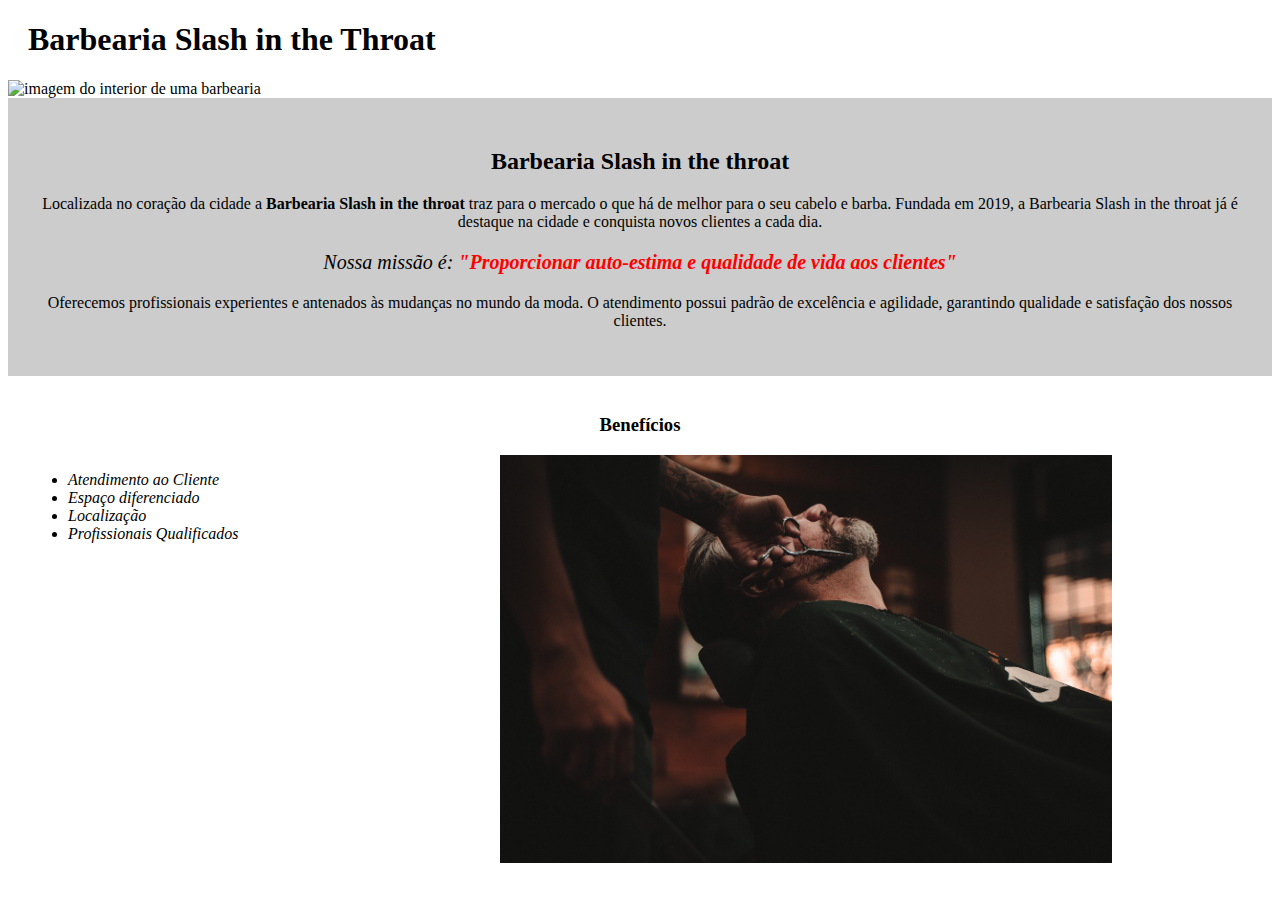
==== index.html @ 9a26171e "Menu nav, estilos inline, block, text-decoration" ====
<!DOCTYPE html>

<html lang="pt-br">
  <head>
    <meta charset="utf-8" />
    <meta http-equiv="X-UA-Compatible" content="IE=edge" />
    <title>Barbearia St</title>
    <meta name="description" content="" />
    <meta name="viewport" content="width=device-width, initial-scale=1" />
    <link rel="stylesheet" href="css/index.css" />
  </head>
  <body>
    <header>
     <h1 class="titulo-principal">Barbearia Slash in the Throat</h1> 
    </header>

    <img
      id="banner"
      src="images/banner.jpg"
      alt="imagem do interior de uma barbearia"
    />
    <div class="principal">
      <h2 class="titulo-centralizado">Barbearia Slash in the throat</h2>
      <p>
        Localizada no coração da cidade a
        <strong>Barbearia Slash in the throat</strong> traz para o mercado o que
        há de melhor para o seu cabelo e barba. Fundada em 2019, a Barbearia
        Slash in the throat já é destaque na cidade e conquista novos clientes a
        cada dia.
      </p>
      <p id="missao">
        <em
          >Nossa missão é:
          <strong
            >"Proporcionar auto-estima e qualidade de vida aos clientes"</strong
          ></em
        >
      </p>
      <p>
        Oferecemos profissionais experientes e antenados às mudanças no mundo da
        moda. O atendimento possui padrão de excelência e agilidade, garantindo
        qualidade e satisfação dos nossos clientes.
      </p>
    </div>

    <div class="beneficios">
      <h3 class="titulo-centralizado">Benefícios</h3>
      <ul>
        <li class="itens">Atendimento ao Cliente</li>
        <li class="itens">Espaço diferenciado</li>
        <li class="itens">Localização</li>
        <li class="itens">Profissionais Qualificados</li>
      </ul>

      <img class="imagemBeneficios" src="images/beneficios.jpg" alt="" />
    </div>

    <script src="" async defer></script>
  </body>
</html>
---- css/index.css ----
body {
  background: white;
}

#banner {
  width: 100%;
}

.principal {
  background: #cccccc;
  padding: 30px;
}

.titulo-principal {
  padding-left: 20px;;
}
.titulo-centralizado {
  text-align: center;
}

p {
  text-align: center;
}

#missao {
  font-size: 20px;
}

em strong {
  color: red;
}

.itens {
  font-style: italic;
}
.beneficios {
  background: white;
  padding: 20px;
}

h2 {
  text-align: center;
}
ul {
  display:inline-block;
  vertical-align: top;
  width: 20%;
  margin-right: 15%
}
.imagemBeneficios {
  width: 50%;
}
/* p {
  background: #cccc;
  font-size: 20px;
  text-align: center;
} */
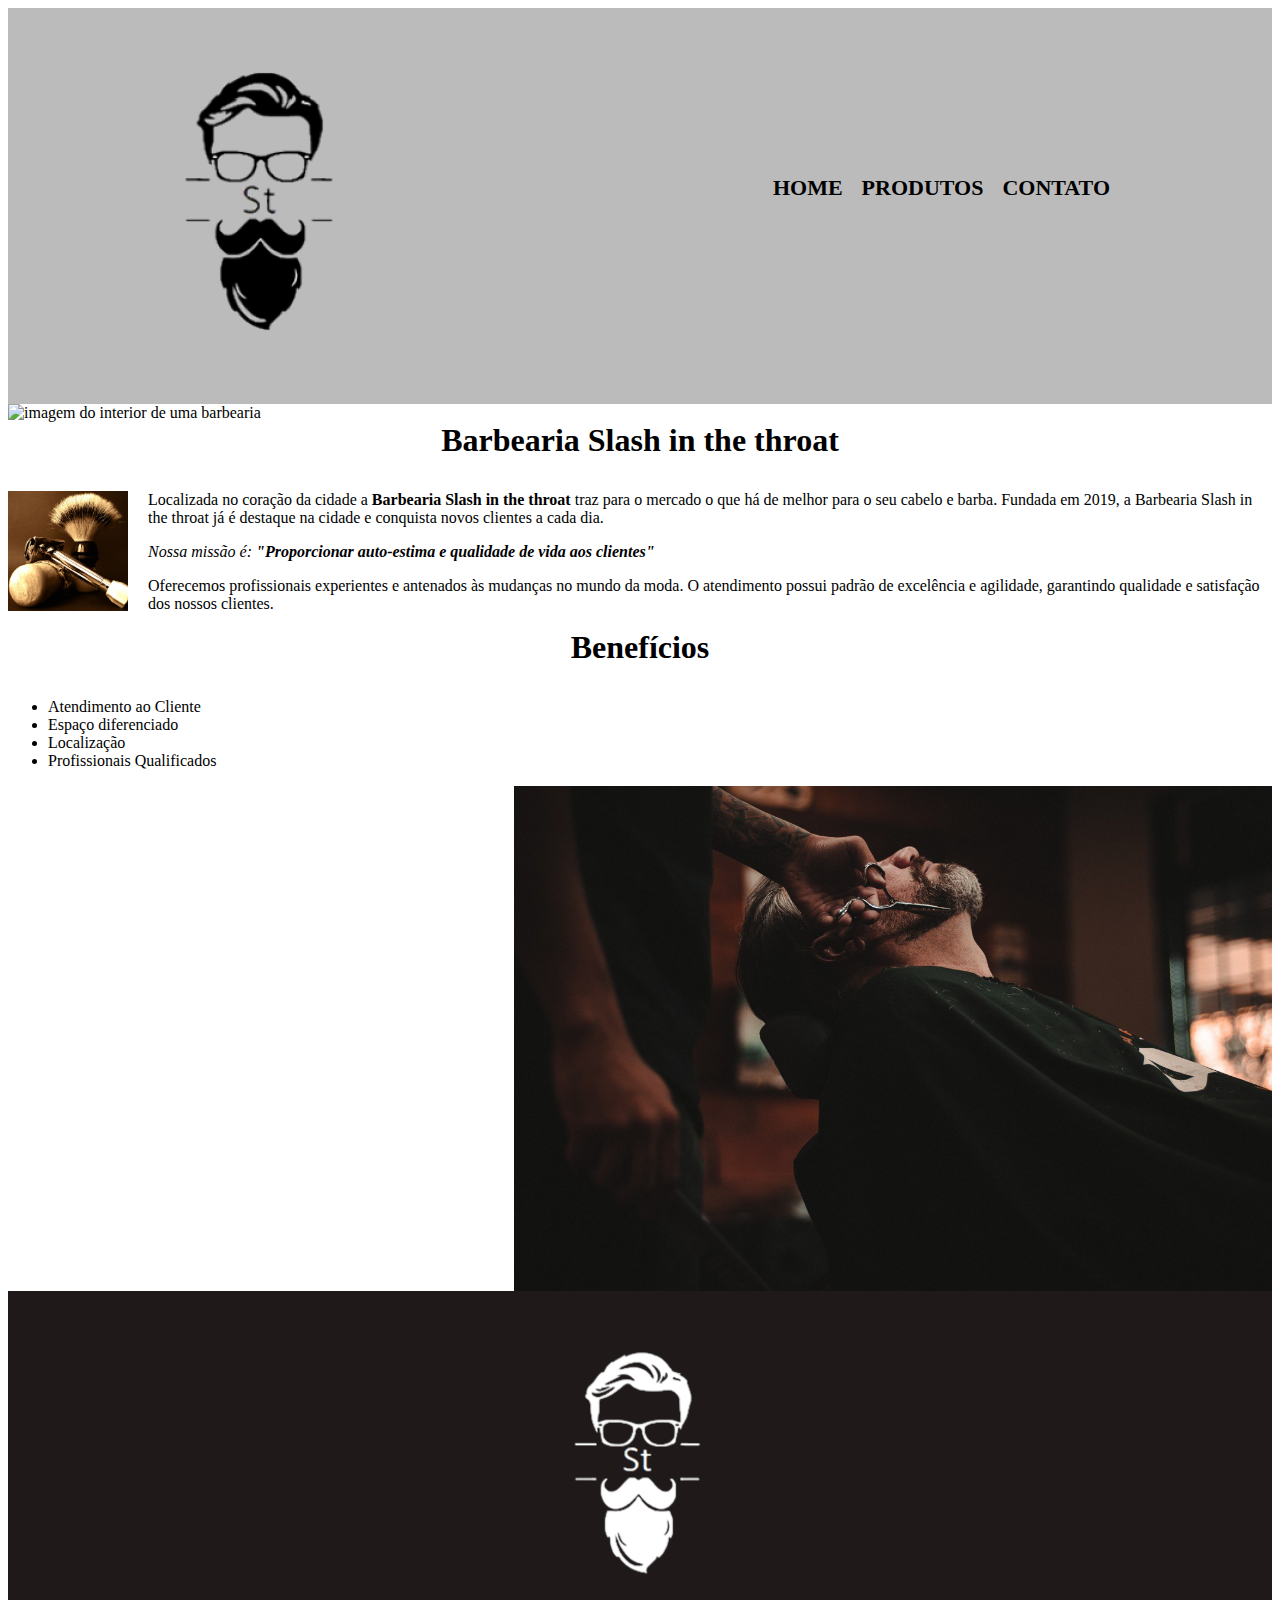
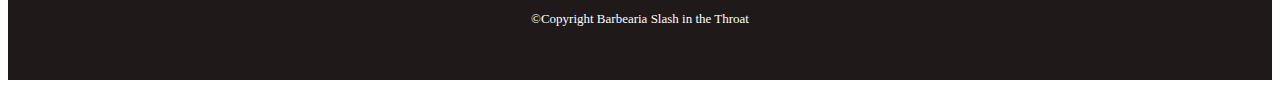
==== commit 22362db9: "propriedades: float e clear" ====
--- a/index.html
+++ b/index.html
@@ -7,53 +7,82 @@
     <title>Barbearia St</title>
     <meta name="description" content="" />
     <meta name="viewport" content="width=device-width, initial-scale=1" />
-    <link rel="stylesheet" href="css/index.css" />
+    <!-- <link rel="stylesheet" href="css/index.css" /> -->
+    <link rel="stylesheet" type="" href="css/reset.css">
+    <link href="css/produtos.css" rel="stylesheet" />
+
   </head>
   <body>
-    <header>
-     <h1 class="titulo-principal">Barbearia Slash in the Throat</h1> 
-    </header>
+
+    <header><!-- ------------HEADER------------- -->
+      
+      <div class="caixa"> <!-- ------------DIV------------- -->
+        <h1><img src="images/logo2.png" alt="logo da página"/></h1>  
+        <nav>
+          <ul class="navegacao">
+            <li><a href="index.html">Home</a></li>
+            <li><a href="produtos.html">Produtos</a></li>
+            <li><a href="contato.html">Contato</a></li>
+          </ul> 
+        </nav>        
+      </div><!-- ------------DIV------------- -->
+        
+    </header><!-- ------------HEADER------------- -->
+    
+     <!-- <h1 class="titulo-principal">Barbearia Slash in the Throat</h1>  -->
+    
 
     <img
-      id="banner"
+      class="banner"
       src="images/banner.jpg"
       alt="imagem do interior de uma barbearia"
     />
-    <div class="principal">
-      <h2 class="titulo-centralizado">Barbearia Slash in the throat</h2>
-      <p>
-        Localizada no coração da cidade a
-        <strong>Barbearia Slash in the throat</strong> traz para o mercado o que
-        há de melhor para o seu cabelo e barba. Fundada em 2019, a Barbearia
-        Slash in the throat já é destaque na cidade e conquista novos clientes a
-        cada dia.
-      </p>
-      <p id="missao">
-        <em
-          >Nossa missão é:
-          <strong
-            >"Proporcionar auto-estima e qualidade de vida aos clientes"</strong
-          ></em
-        >
-      </p>
-      <p>
-        Oferecemos profissionais experientes e antenados às mudanças no mundo da
-        moda. O atendimento possui padrão de excelência e agilidade, garantindo
-        qualidade e satisfação dos nossos clientes.
-      </p>
-    </div>
+    <main>
 
-    <div class="beneficios">
-      <h3 class="titulo-centralizado">Benefícios</h3>
-      <ul>
-        <li class="itens">Atendimento ao Cliente</li>
-        <li class="itens">Espaço diferenciado</li>
-        <li class="itens">Localização</li>
-        <li class="itens">Profissionais Qualificados</li>
-      </ul>
+      <section class="principal">        
+        <h2 class="titulo-principal">Barbearia Slash in the throat</h2>
+        <img class="utensilios" src="images/utensilios.jpg" alt="Barbeador e Espanador de espuma">
+        <p>
+          Localizada no coração da cidade a
+          <strong>Barbearia Slash in the throat</strong> traz para o mercado o que
+          há de melhor para o seu cabelo e barba. Fundada em 2019, a Barbearia
+          Slash in the throat já é destaque na cidade e conquista novos clientes a
+          cada dia.
+        </p>
+        <p id="missao">
+          <em
+            >Nossa missão é:
+            <strong
+              >"Proporcionar auto-estima e qualidade de vida aos clientes"</strong
+            ></em
+          >
+        </p>
+        <p>
+          Oferecemos profissionais experientes e antenados às mudanças no mundo da
+          moda. O atendimento possui padrão de excelência e agilidade, garantindo
+          qualidade e satisfação dos nossos clientes.
+        </p>
+      </section>
+      
+      
+      <section class="beneficios">
+        <h3 class="titulo-principal">Benefícios</h3>
+        <ul>
+          <li class="itens">Atendimento ao Cliente</li>
+          <li class="itens">Espaço diferenciado</li>
+          <li class="itens">Localização</li>
+          <li class="itens">Profissionais Qualificados</li>
+        </ul>
+        
+        <img class="imagem-beneficios" src="images/beneficios.jpg" alt="" />
+      </section>
 
-      <img class="imagemBeneficios" src="images/beneficios.jpg" alt="" />
-    </div>
+    </main>
+
+    <footer>
+      <img src="images/logo-branco4.png" alt="">
+      <p class="copyright">&copy;Copyright Barbearia Slash in the Throat</p>
+    </footer>
 
     <script src="" async defer></script>
   </body>
--- a/css/produtos.css
+++ b/css/produtos.css
@@ -0,0 +1,127 @@
+
+header {
+  background: #bbbbbb;
+  padding: 20px 0px;
+}
+
+.caixa {
+  position: relative;
+  width: 940px;
+  margin: 0 auto;
+}
+nav {
+  position: absolute;
+  top: 110px;
+  right: 0;
+}
+nav li {
+  display: inline;
+  margin: 0 0 0 15px;
+}
+nav a {
+  text-transform: uppercase;
+  color: #000000;
+  font-weight: bold;
+  font-size: 22px;
+  text-decoration: none;
+}
+
+nav a:hover {
+  color: #c78c19;
+  text-decoration: underline;
+}
+
+.produtos {
+  width: 940px;
+  margin: 0 auto;
+  padding: 50px 0;
+}
+.produtos li {
+  display: inline-block;
+  text-align: center;
+  width: 30%;
+  vertical-align: top;
+  margin: 0 1.5%;
+  padding: 30px 20px;
+  box-sizing: border-box;
+  border: 2px solid #000000;
+  border-radius: 10px;
+}
+.produtos li:hover {
+  border-color: #c78c19;
+}
+.produtos li:active {
+  border-color: #088c19;
+}
+
+.produtos li:hover h2 {
+  font-size: 33px;
+}
+
+.produtos h2 {
+  font-size: 30px;
+  font-weight: bold;
+}
+
+.produto-descricao {
+  font-size: 18px;
+}
+
+.produto-preco {
+  font-size: 22px;
+  font-weight: bold;
+  margin-top: 10px;
+}
+
+footer {
+  text-align: center;
+  background-color: #1f1919;
+  padding: 40px 0;
+  /* background-image: url('/images/1.jpg'); */
+
+}
+
+.copyright {
+  color: white;
+  font-size: 13px;
+  margin-top: 20px; 
+  }
+
+  /*css da página inicial */
+  .banner {
+    width: 100%;
+  }
+
+.titulo-principal {
+  text-align: center;
+  font-size: 2em;
+  margin: 0 0 1em;
+  clear: left;
+}
+
+.principal p {
+  margin: 0 0 1em;
+}
+
+.principal strong {
+  font-weight: bold;
+}
+
+.principal em {
+  font-style: italic;
+}
+
+.imagem-beneficios {
+  width: 60%;
+  float: right;
+  
+}
+.utensilios {
+  width: 120px;
+  float: left;
+  margin-right: 20px;
+}
+
+footer {
+  clear: right;
+}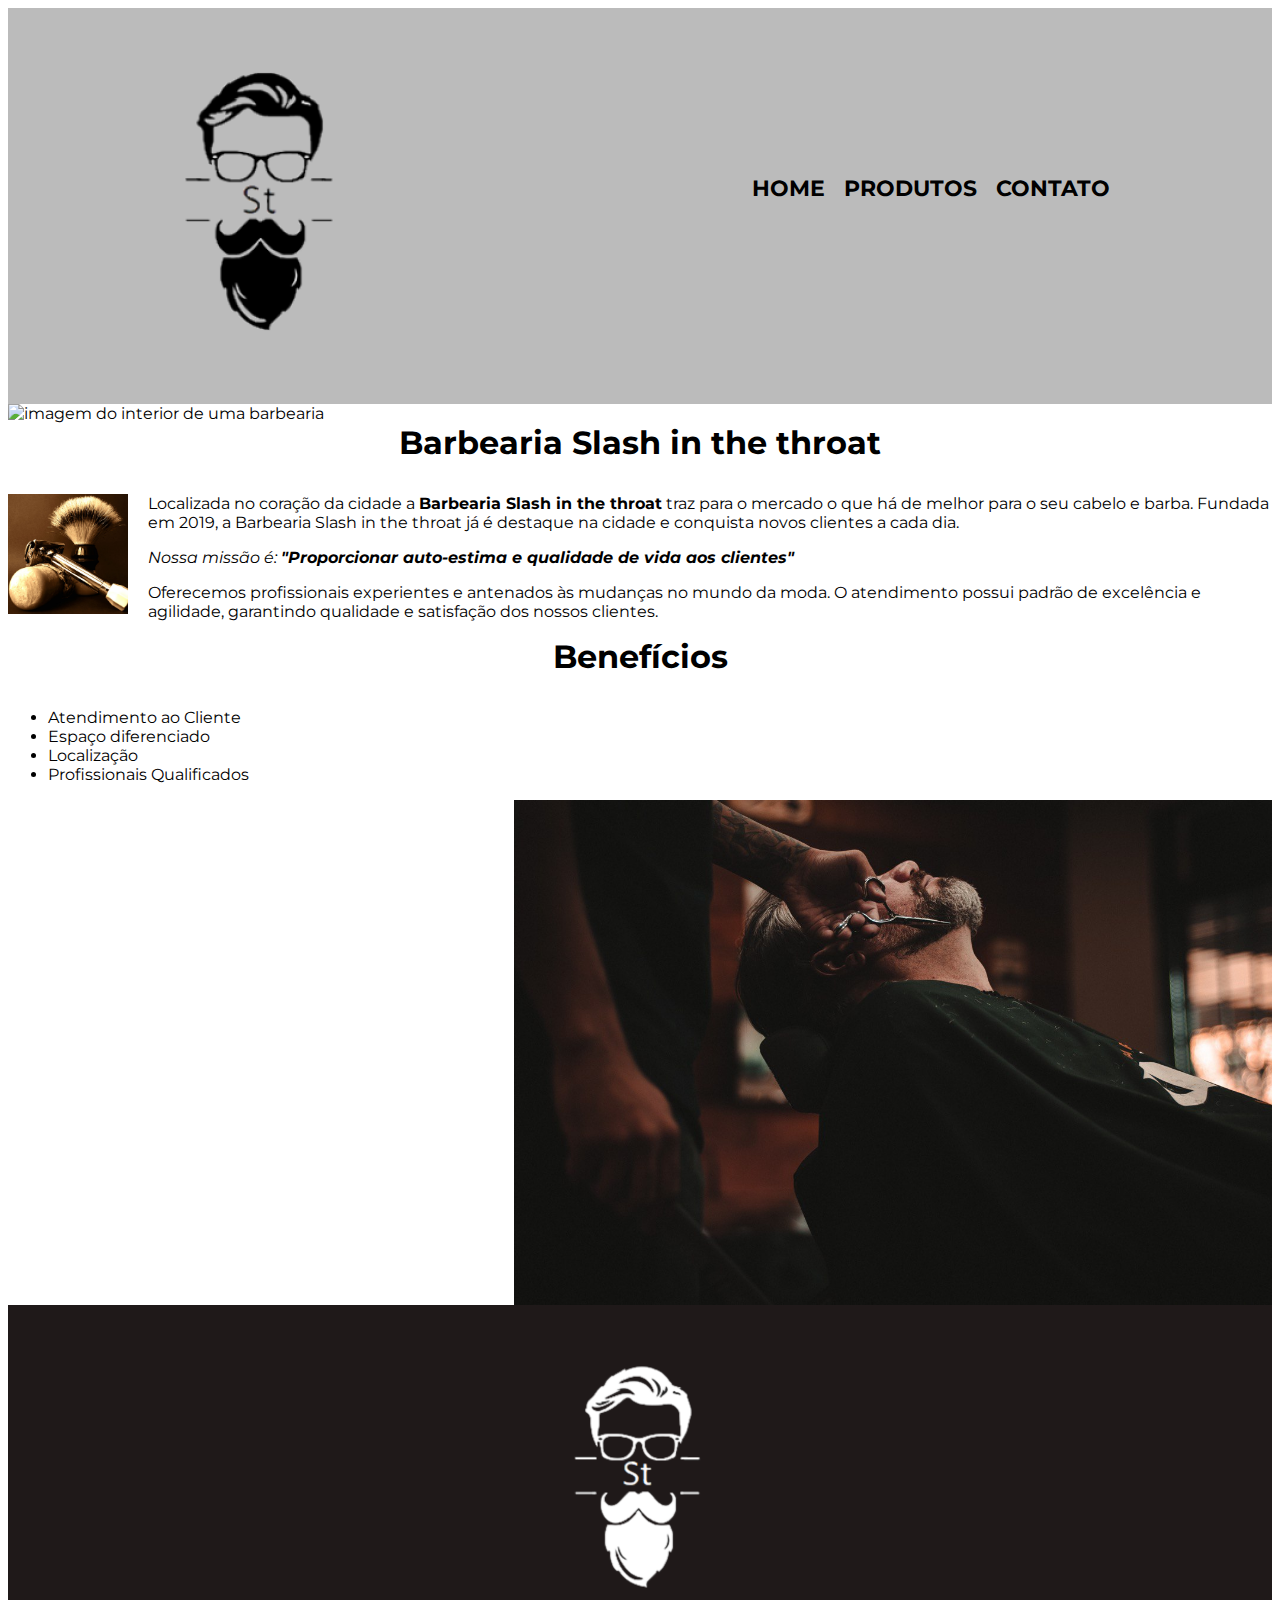
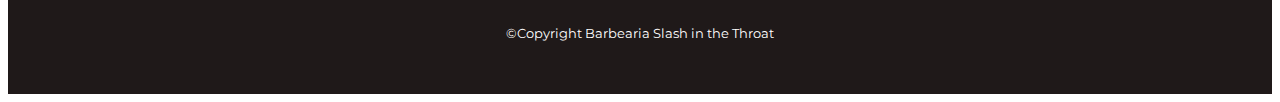
==== commit f8b7aece: "alteraçao de font para montserrat" ====
--- a/index.html
+++ b/index.html
@@ -9,7 +9,12 @@
     <meta name="viewport" content="width=device-width, initial-scale=1" />
     <!-- <link rel="stylesheet" href="css/index.css" /> -->
     <link rel="stylesheet" type="" href="css/reset.css">
+    
     <link href="css/produtos.css" rel="stylesheet" />
+
+   <link rel="preconnect" href="https://fonts.googleapis.com">
+<link rel="preconnect" href="https://fonts.gstatic.com" crossorigin>
+<link href="https://fonts.googleapis.com/css2?family=Montserrat:ital,wght@0,200;0,300;0,400;1,100;1,200&display=swap" rel="stylesheet">
 
   </head>
   <body>
--- a/css/index.css
+++ b/css/index.css
@@ -1,8 +1,11 @@
+body {
+  font-family: 'Montserrat', sans-serif;
+}
 body {
   background: white;
 }
 
-#banner {
+.banner {
   width: 100%;
 }
 
@@ -32,10 +35,14 @@
 
 .itens {
   font-style: italic;
+  vertical-align: super;
+  
+
 }
 .beneficios {
   background: white;
   padding: 20px;
+  vertical-align: middle;
 }
 
 h2 {
@@ -49,9 +56,20 @@
 }
 .imagemBeneficios {
   width: 50%;
+  display: inline-block;
+  text-align: left;
+
 }
-/* p {
-  background: #cccc;
-  font-size: 20px;
+
+footer {
   text-align: center;
-} */
+  background-color: #1f1919;
+  padding: 40px 0;
+  /* background-image: url('/images/1.jpg'); */
+}
+.copy-right-index {
+  color: white;
+  font-size: 13px;
+  margin-top: 18px;
+
+}--- a/css/produtos.css
+++ b/css/produtos.css
@@ -1,4 +1,6 @@
-
+body {
+  font-family: 'Montserrat', sans-serif;
+}
 header {
   background: #bbbbbb;
   padding: 20px 0px;
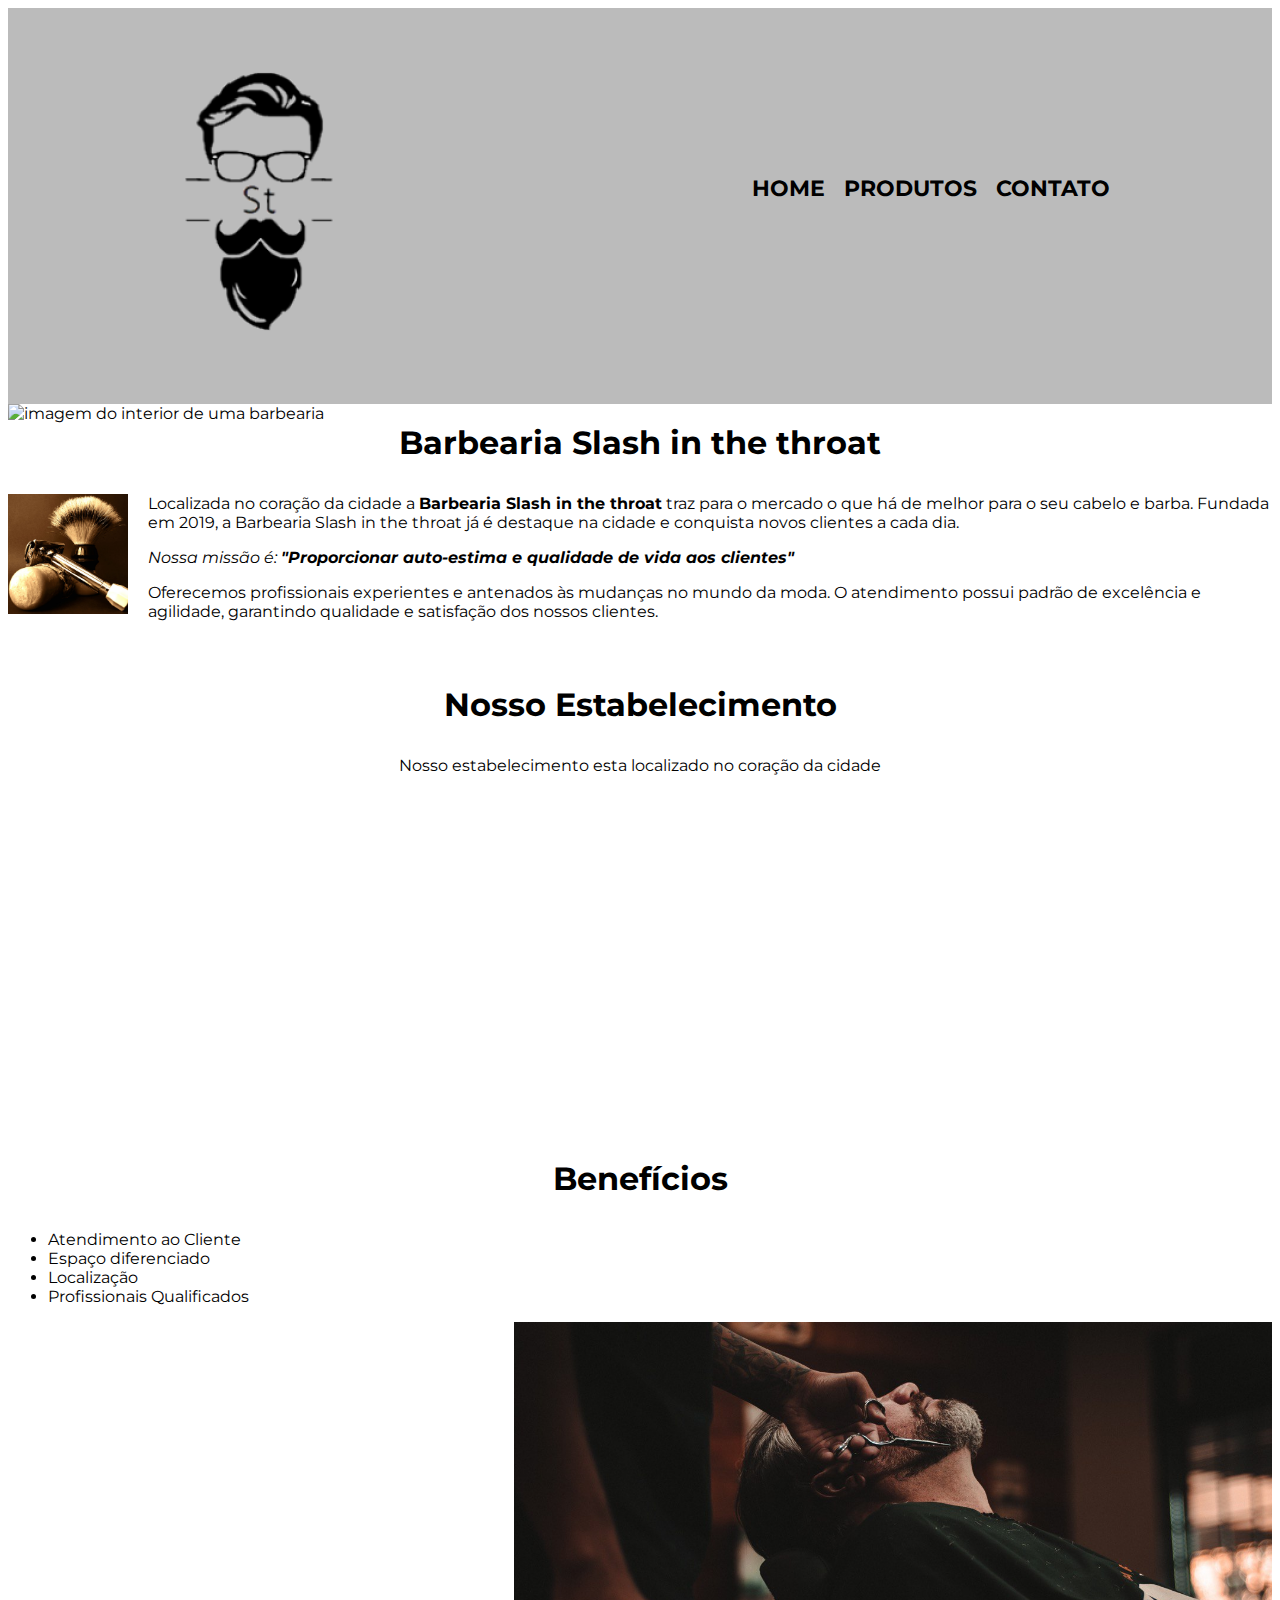
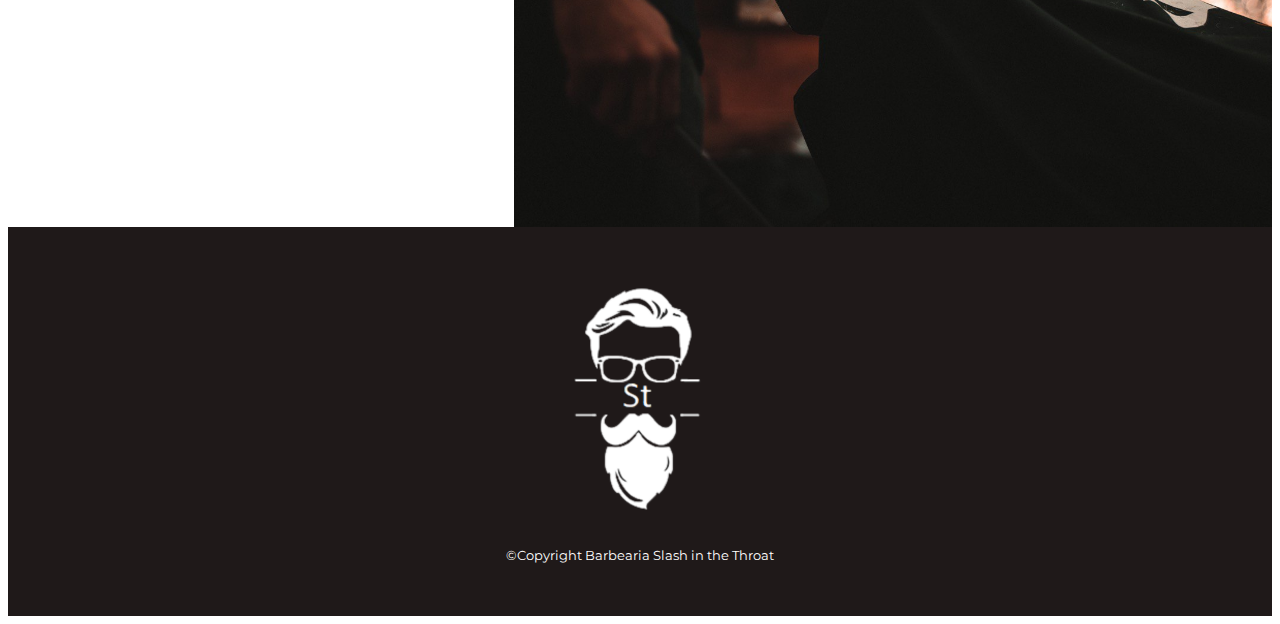
==== commit 4b50bee0: "incoporado Iframe para Google Maps" ====
--- a/index.html
+++ b/index.html
@@ -9,7 +9,7 @@
     <meta name="viewport" content="width=device-width, initial-scale=1" />
     <!-- <link rel="stylesheet" href="css/index.css" /> -->
     <link rel="stylesheet" type="" href="css/reset.css">
-    
+
     <link href="css/produtos.css" rel="stylesheet" />
 
    <link rel="preconnect" href="https://fonts.googleapis.com">
@@ -67,8 +67,15 @@
           moda. O atendimento possui padrão de excelência e agilidade, garantindo
           qualidade e satisfação dos nossos clientes.
         </p>
+      </section >
+      
+      <section class="mapa">
+        <h3 class="titulo-principal">Nosso Estabelecimento</h3>
+
+        <p>Nosso estabelecimento esta localizado no coração da cidade</p>
+        <iframe src="https://www.google.com/maps/embed?pb=!1m18!1m12!1m3!1d61422.88264515675!2d-48.08469552076619!3d-15.80763589492609!2m3!1f0!2f0!3f0!3m2!1i1024!2i768!4f13.1!3m3!1m2!1s0x935a330dea076069%3A0x7f6433e22e87f312!2sTaguatinga%2C%20Bras%C3%ADlia%20-%20DF!5e0!3m2!1spt-BR!2sbr!4v1642686994214!5m2!1spt-BR!2sbr" width="100%" height="300" style="border:0;" allowfullscreen="" loading="lazy"></iframe>
+        
       </section>
-      
       
       <section class="beneficios">
         <h3 class="titulo-principal">Benefícios</h3>
--- a/css/produtos.css
+++ b/css/produtos.css
@@ -126,4 +126,14 @@
 
 footer {
   clear: right;
+}
+
+.mapa {
+  padding: 3em 0;
+
+}
+
+.mapa p {
+  margin: 0 0 2em;
+  text-align: center;
 }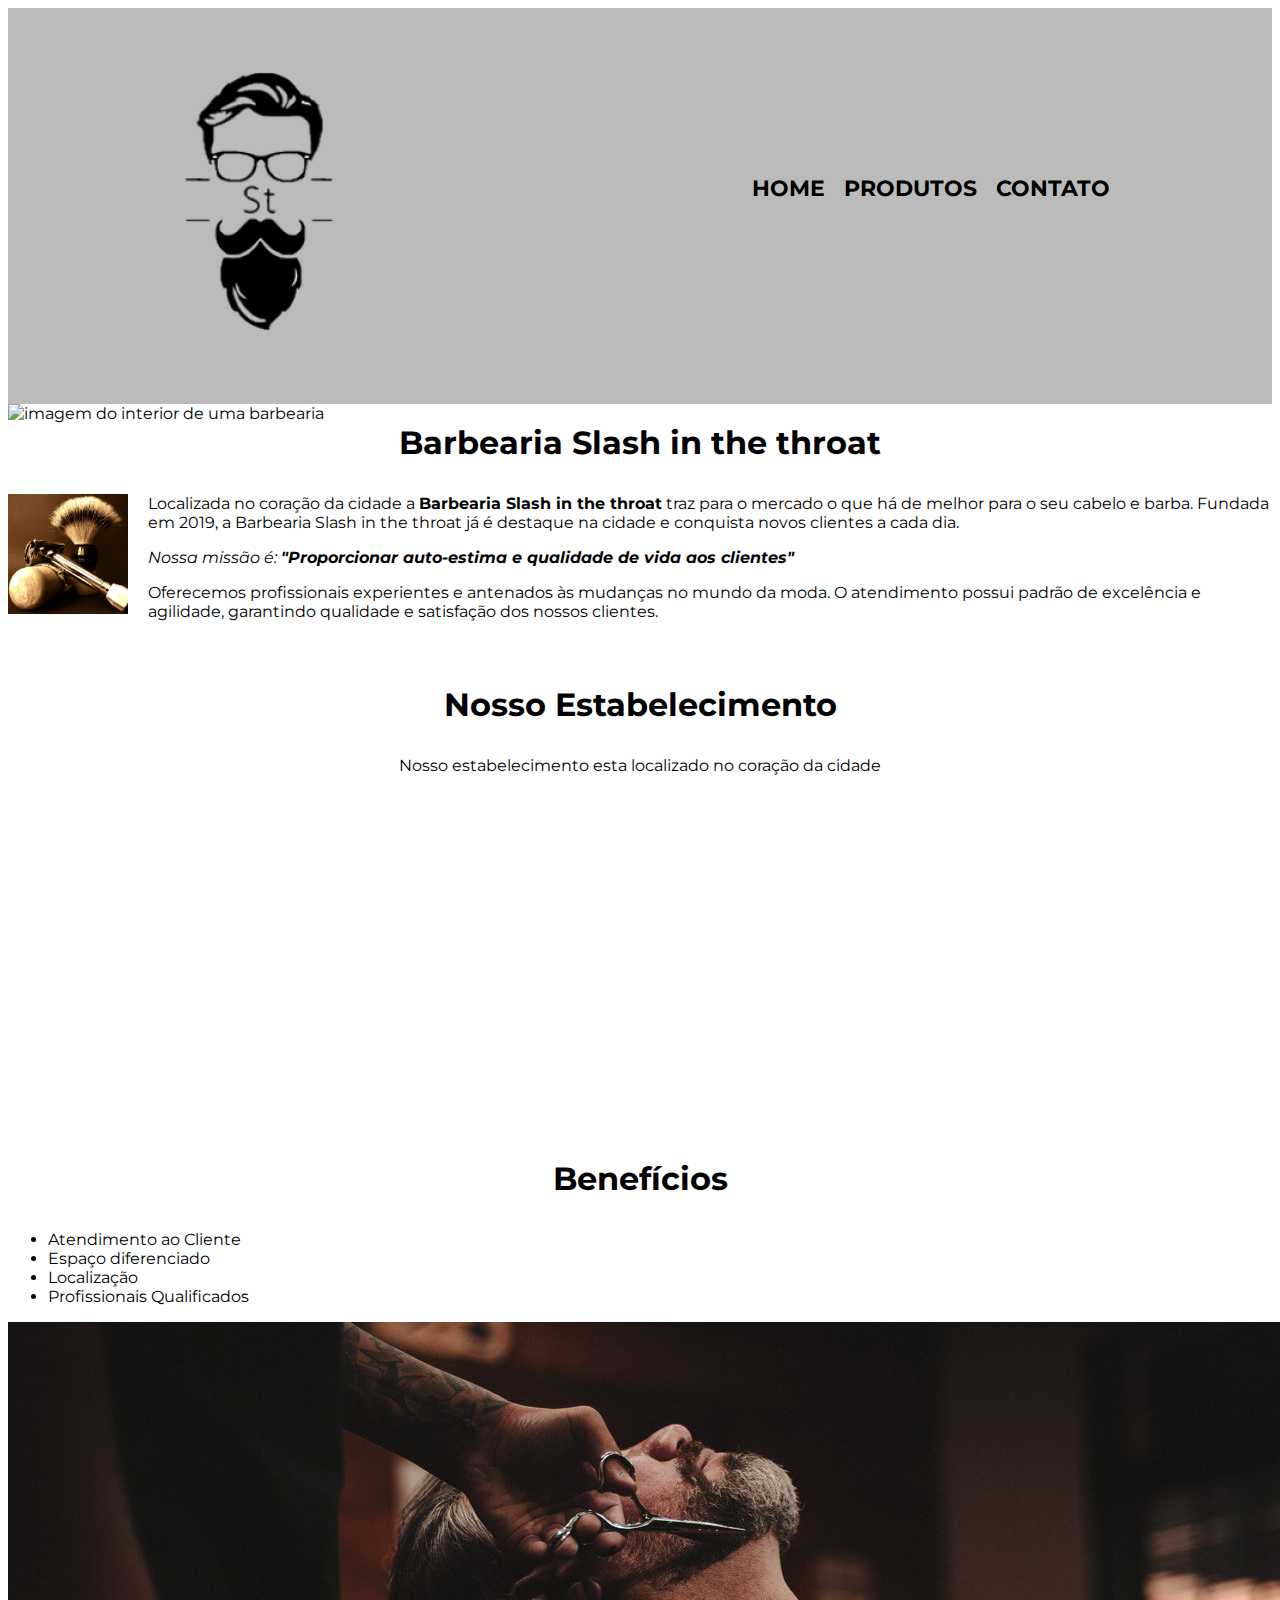
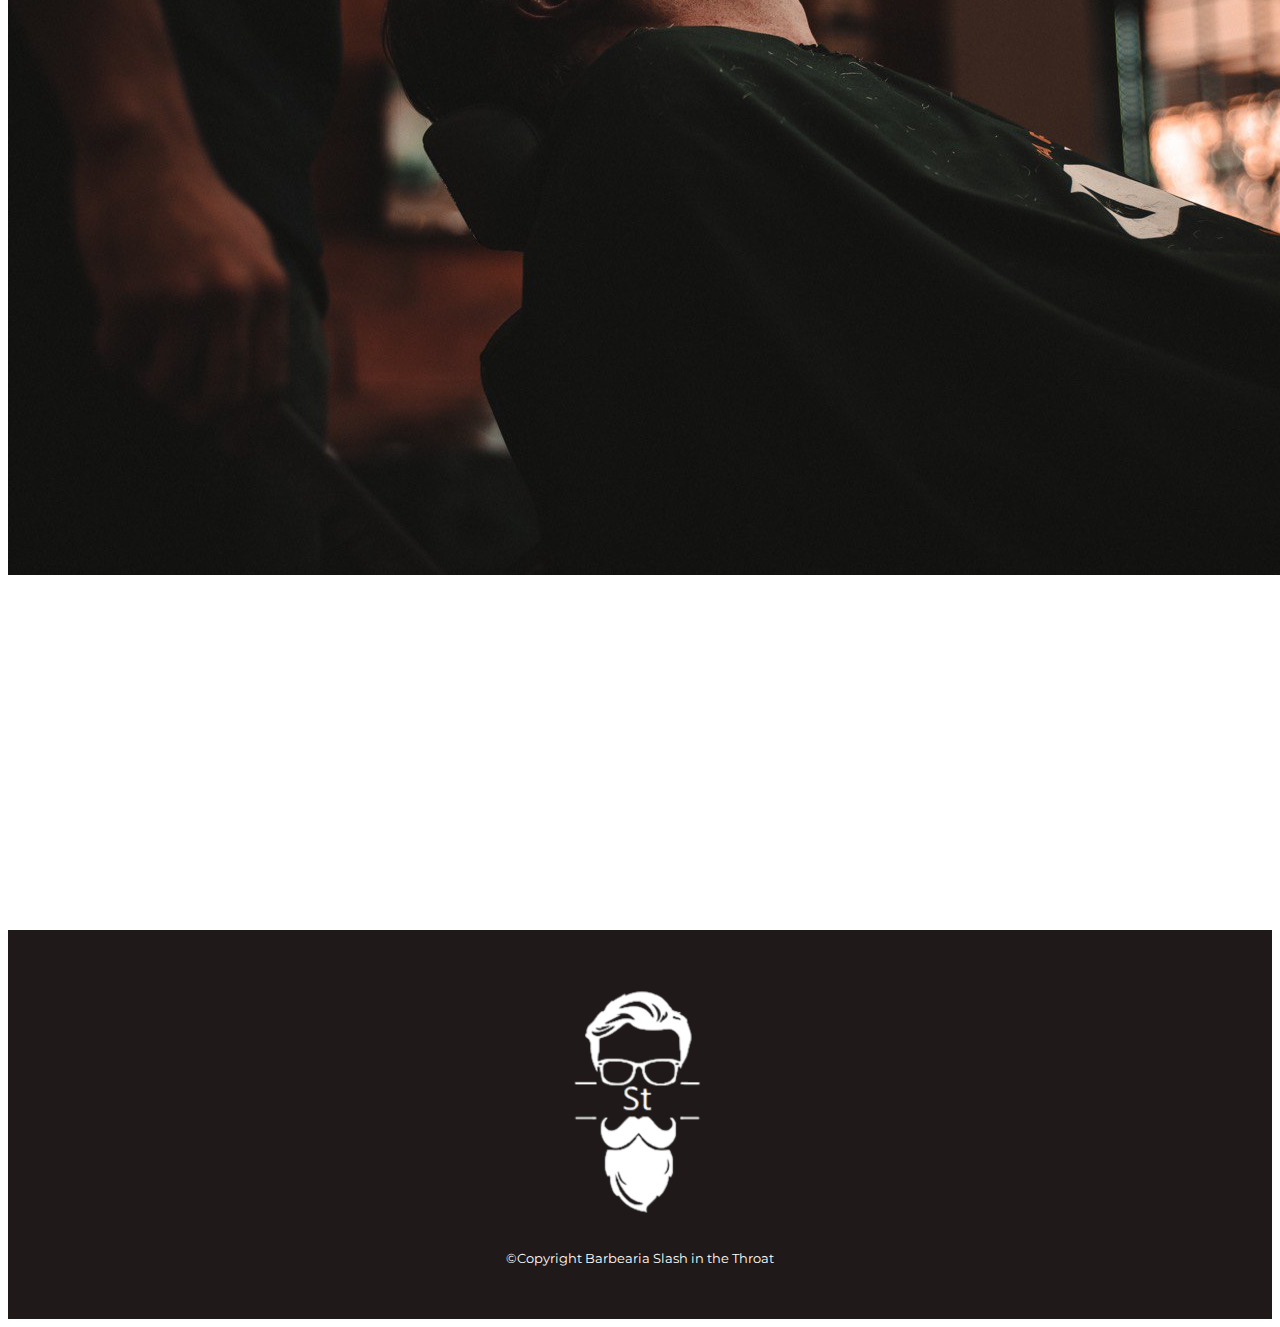
==== commit fa5c28fd: "integração de iframe para video e posicionamento." ====
--- a/index.html
+++ b/index.html
@@ -68,7 +68,7 @@
           qualidade e satisfação dos nossos clientes.
         </p>
       </section >
-      
+
       <section class="mapa">
         <h3 class="titulo-principal">Nosso Estabelecimento</h3>
 
@@ -87,6 +87,13 @@
         </ul>
         
         <img class="imagem-beneficios" src="images/beneficios.jpg" alt="" />
+
+        <div class="video">
+
+          <iframe width="560" height="315" src="https://www.youtube.com/embed/wcVVXUV0YUY" title="YouTube video player" frameborder="0" allow="accelerometer; autoplay; clipboard-write; encrypted-media; gyroscope; picture-in-picture" allowfullscreen></iframe>
+          
+        </div>
+        
       </section>
 
     </main>
--- a/css/index.css
+++ b/css/index.css
@@ -39,11 +39,11 @@
   
 
 }
-.beneficios {
+/* .beneficios {
   background: white;
   padding: 20px;
   vertical-align: middle;
-}
+} */
 
 h2 {
   text-align: center;
--- a/css/produtos.css
+++ b/css/produtos.css
@@ -113,11 +113,11 @@
   font-style: italic;
 }
 
-.imagem-beneficios {
+/* .imagem-beneficios {
   width: 60%;
   float: right;
   
-}
+} */
 .utensilios {
   width: 120px;
   float: left;
@@ -136,4 +136,9 @@
 .mapa p {
   margin: 0 0 2em;
   text-align: center;
+}
+
+.video {
+  width: 570px;
+  margin: 1em auto;
 }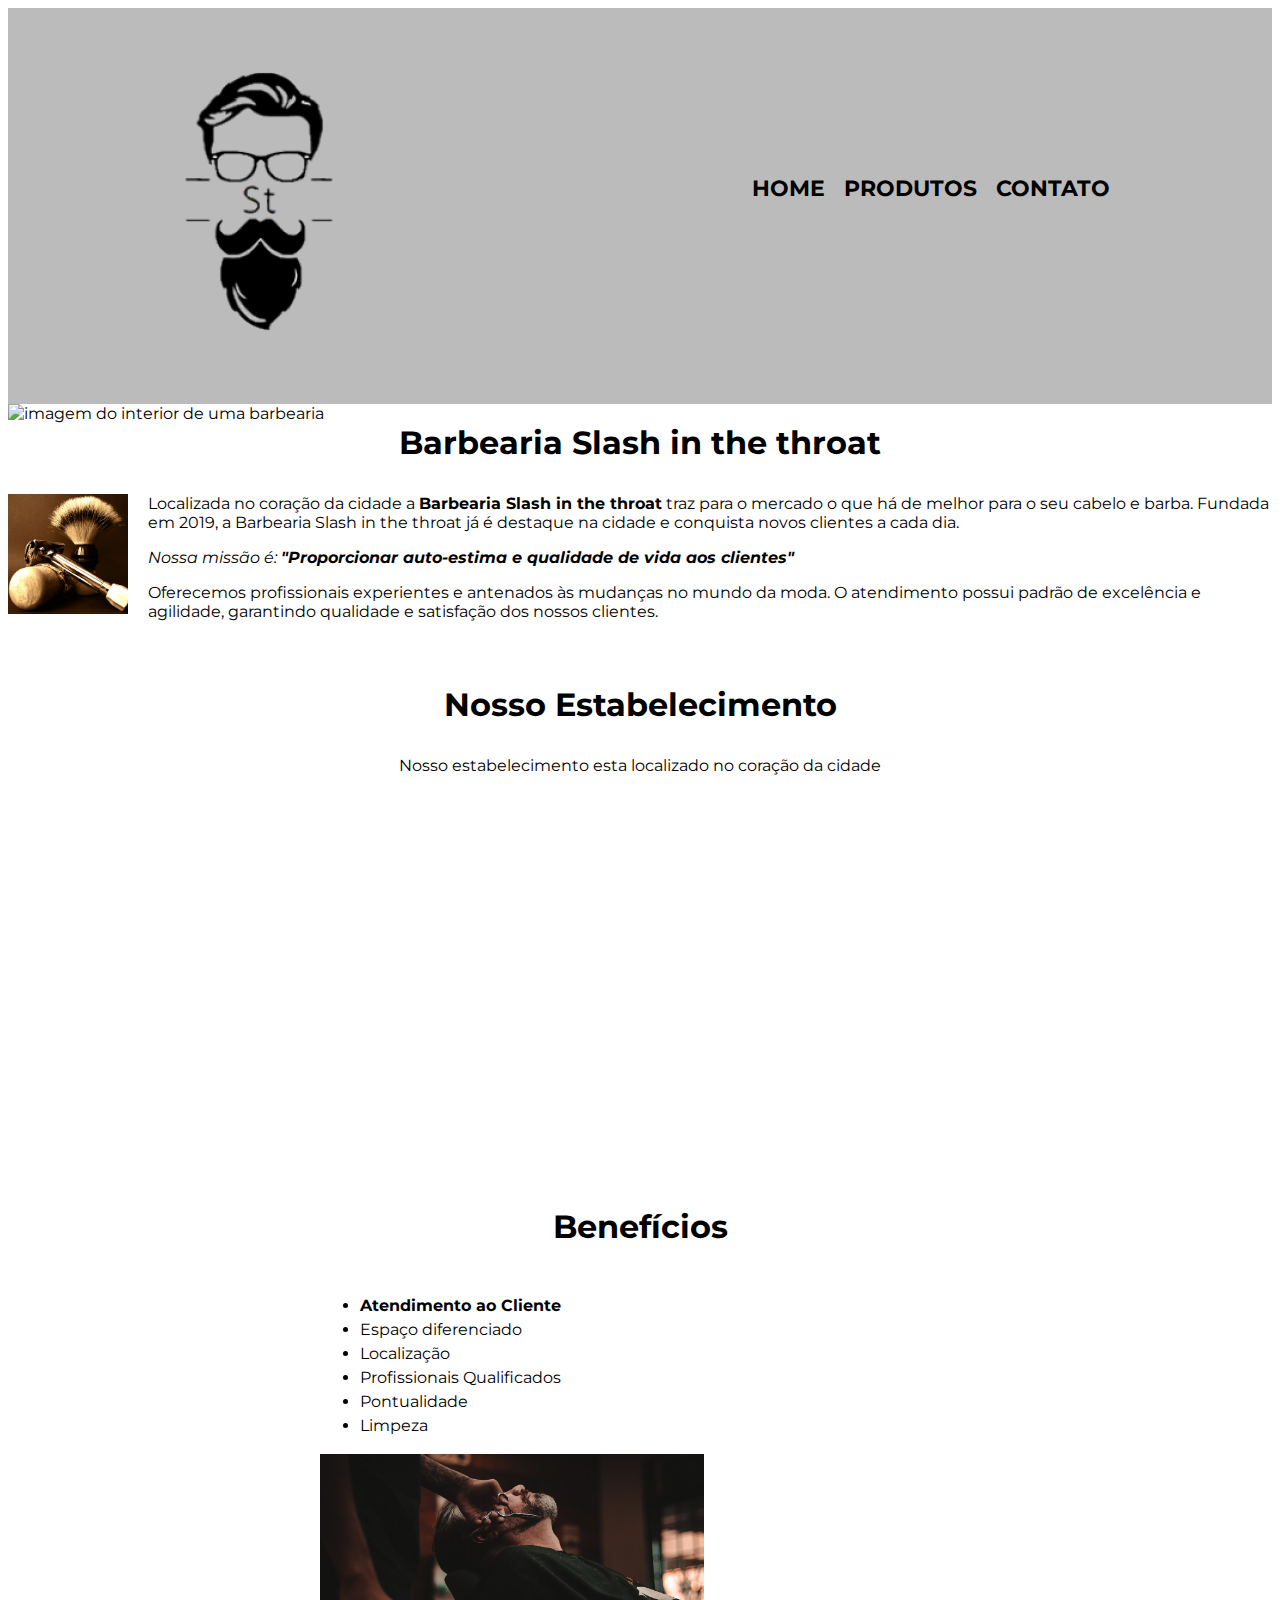
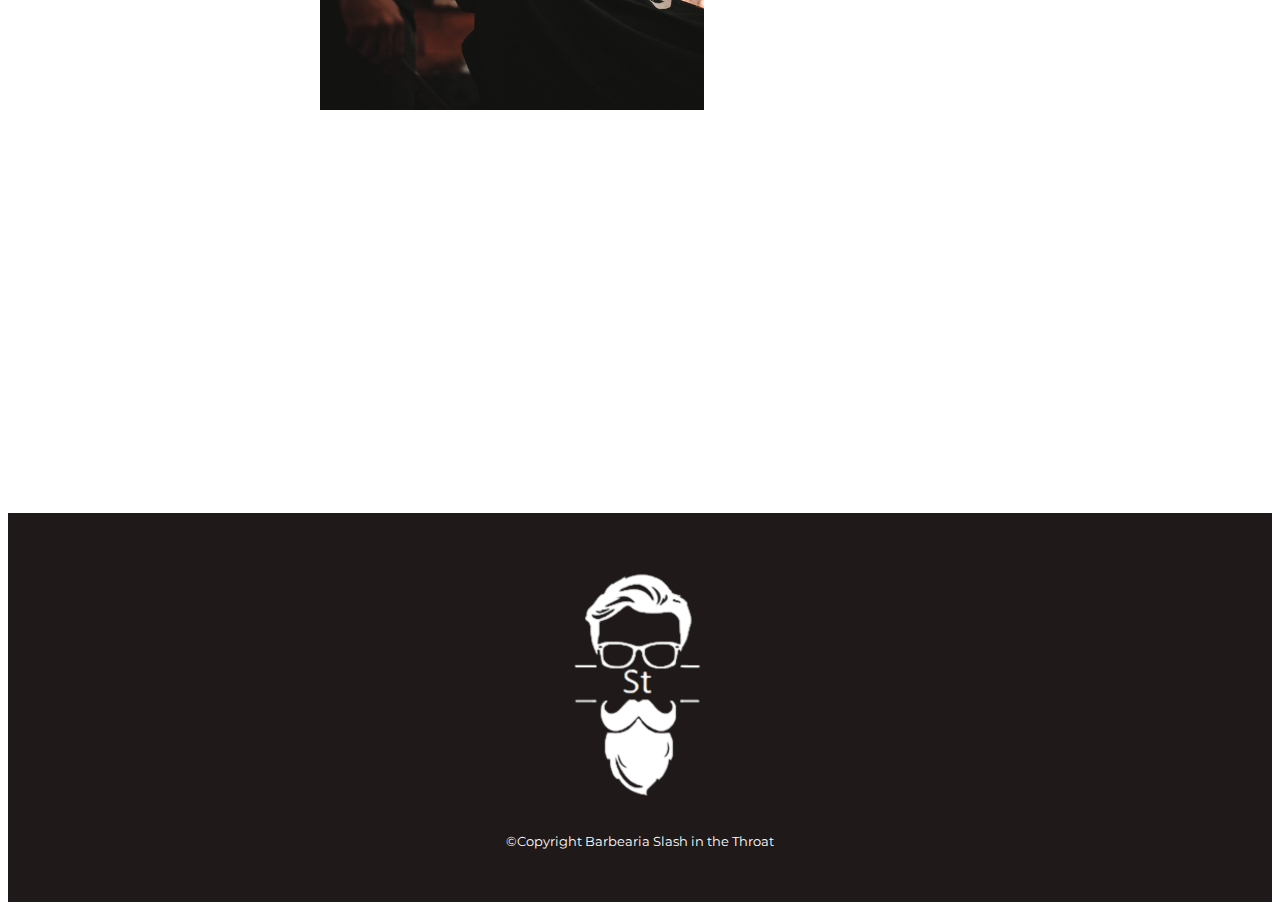
==== commit a3e1d8a2: "Ult pseudo elementos, line-height,first-child(n1)" ====
--- a/index.html
+++ b/index.html
@@ -79,21 +79,27 @@
       
       <section class="beneficios">
         <h3 class="titulo-principal">Benefícios</h3>
-        <ul>
-          <li class="itens">Atendimento ao Cliente</li>
-          <li class="itens">Espaço diferenciado</li>
-          <li class="itens">Localização</li>
-          <li class="itens">Profissionais Qualificados</li>
-        </ul>
+
+        <div class="conteudo-beneficios">
+          <ul class="lista-beneficios">
+            <li class="itens">Atendimento ao Cliente</li>
+            <li class="itens">Espaço diferenciado</li>
+            <li class="itens">Localização</li>
+            <li class="itens">Profissionais Qualificados</li>
+            <li class="itens">Pontualidade</li>
+            <li class="itens">Limpeza</li>
+
+          </ul><img class="imagem-beneficios" src="images/beneficios.jpg" alt="" />         
+          
+        </div>
         
-        <img class="imagem-beneficios" src="images/beneficios.jpg" alt="" />
 
         <div class="video">
 
           <iframe width="560" height="315" src="https://www.youtube.com/embed/wcVVXUV0YUY" title="YouTube video player" frameborder="0" allow="accelerometer; autoplay; clipboard-write; encrypted-media; gyroscope; picture-in-picture" allowfullscreen></iframe>
           
         </div>
-        
+
       </section>
 
     </main>
--- a/css/produtos.css
+++ b/css/produtos.css
@@ -113,24 +113,15 @@
   font-style: italic;
 }
 
-/* .imagem-beneficios {
-  width: 60%;
-  float: right;
-  
-} */
 .utensilios {
   width: 120px;
   float: left;
   margin-right: 20px;
 }
 
-footer {
-  clear: right;
-}
-
 .mapa {
   padding: 3em 0;
-
+  
 }
 
 .mapa p {
@@ -138,7 +129,41 @@
   text-align: center;
 }
 
+.beneficios {
+  padding: 3em 0;
+}
+
+footer {
+  clear: right;
+}
+
+
+
+.conteudo-beneficios {
+  width: 640px;
+  margin: 0 auto;
+}
+
+.lista-beneficios {
+  width: 40%;
+  display: inline-block;
+  vertical-align: top;
+}
+
+.itens {
+  line-height: 1.5;
+}
+
+.itens:nth-child(1) {
+  font-weight: bold;
+  /* nth-child(1n, 2n etc) */
+}
+
+.imagem-beneficios {
+  width: 60%;  
+  
+}
 .video {
-  width: 570px;
+  width: 562px;
   margin: 1em auto;
 }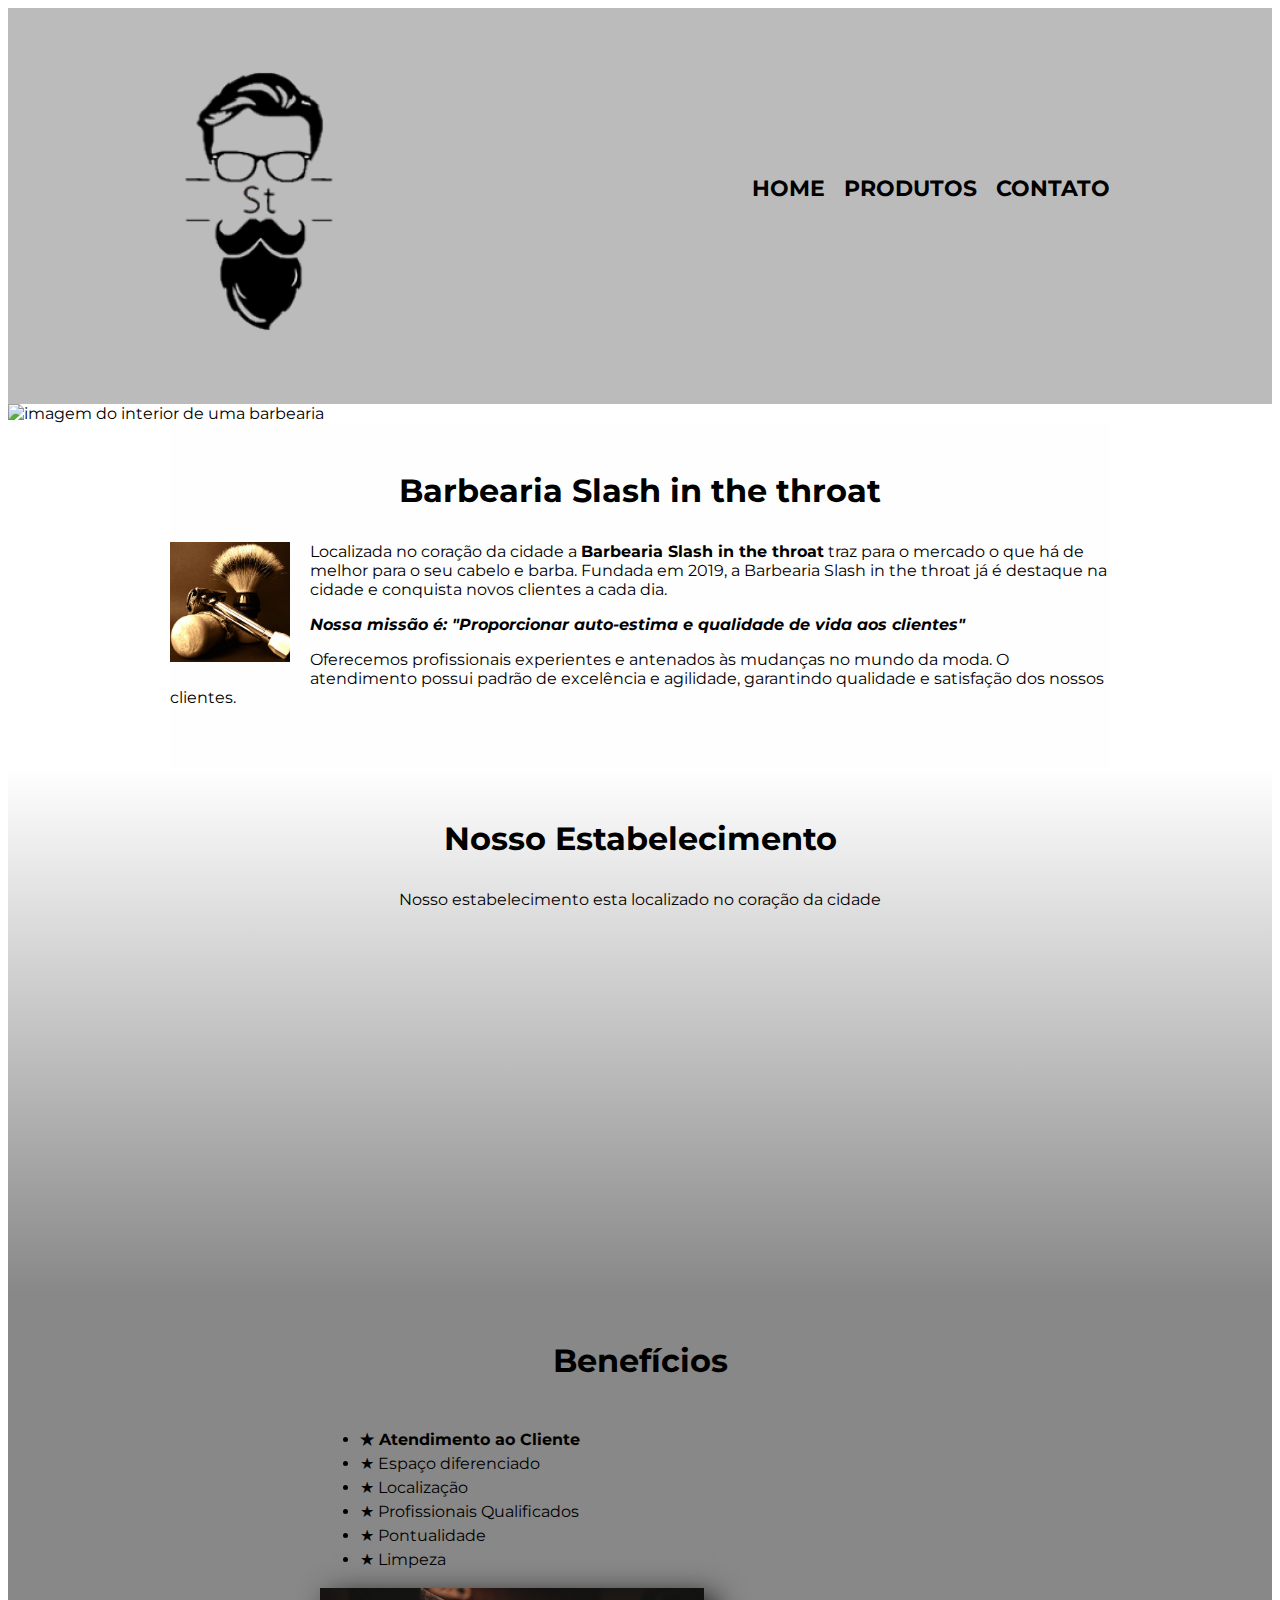
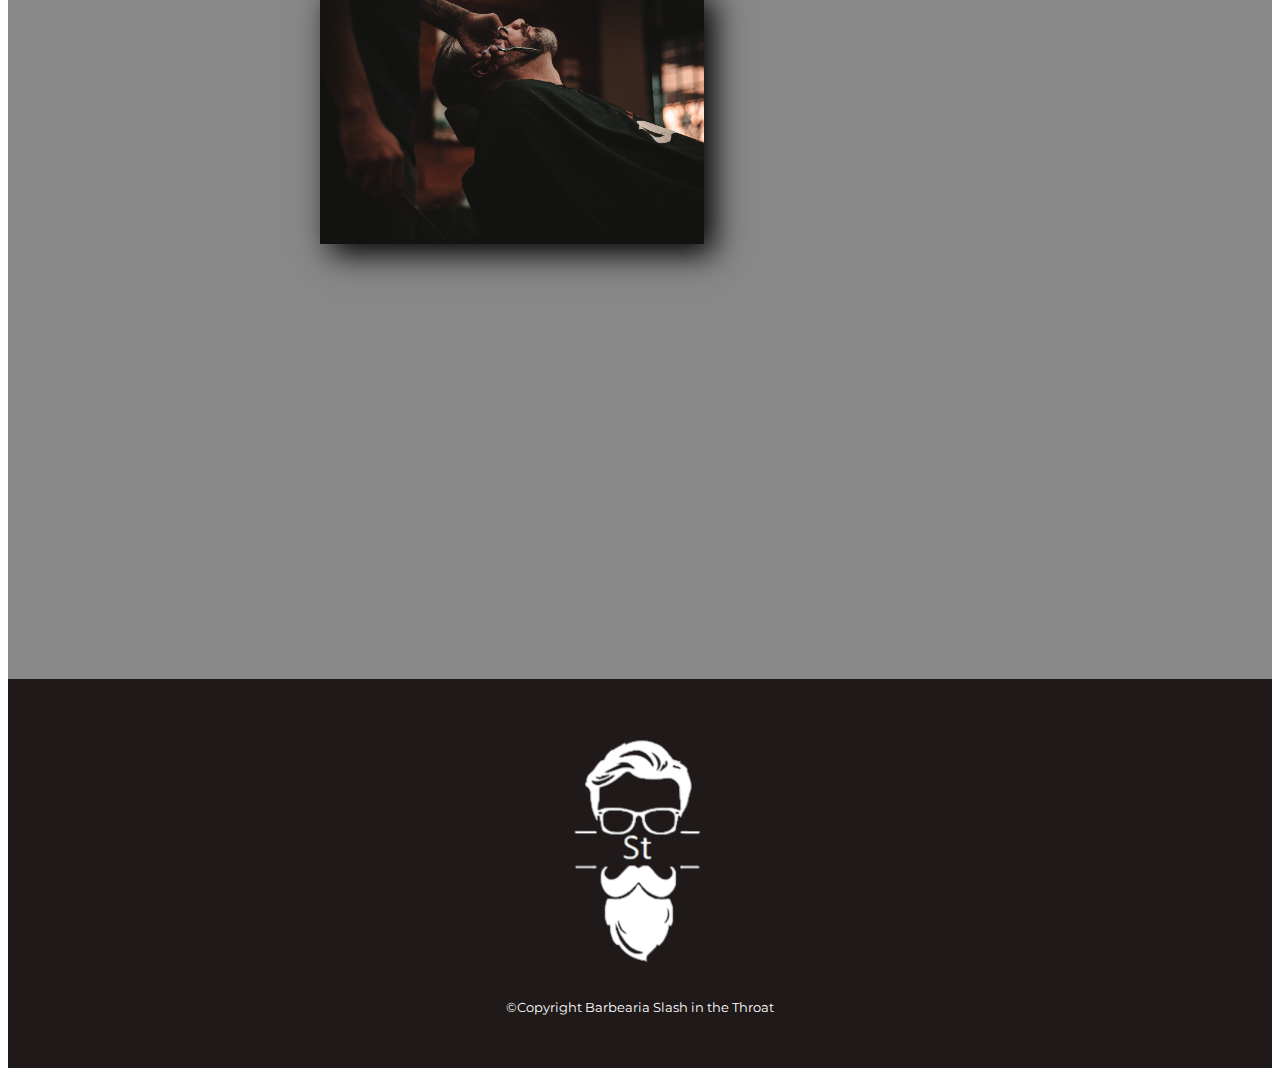
==== commit b4632057: "opacity, box-shadow, text-shadow" ====
--- a/index.html
+++ b/index.html
@@ -34,7 +34,7 @@
         
     </header><!-- ------------HEADER------------- -->
     
-     <!-- <h1 class="titulo-principal">Barbearia Slash in the Throat</h1>  -->
+     
     
 
     <img
@@ -43,7 +43,7 @@
       alt="imagem do interior de uma barbearia"
     />
     <main>
-
+      
       <section class="principal">        
         <h2 class="titulo-principal">Barbearia Slash in the throat</h2>
         <img class="utensilios" src="images/utensilios.jpg" alt="Barbeador e Espanador de espuma">
@@ -55,12 +55,8 @@
           cada dia.
         </p>
         <p id="missao">
-          <em
-            >Nossa missão é:
-            <strong
-              >"Proporcionar auto-estima e qualidade de vida aos clientes"</strong
-            ></em
-          >
+          <em>Nossa missão é:
+            <strong>"Proporcionar auto-estima e qualidade de vida aos clientes"</strong></em>
         </p>
         <p>
           Oferecemos profissionais experientes e antenados às mudanças no mundo da
@@ -73,7 +69,10 @@
         <h3 class="titulo-principal">Nosso Estabelecimento</h3>
 
         <p>Nosso estabelecimento esta localizado no coração da cidade</p>
-        <iframe src="https://www.google.com/maps/embed?pb=!1m18!1m12!1m3!1d61422.88264515675!2d-48.08469552076619!3d-15.80763589492609!2m3!1f0!2f0!3f0!3m2!1i1024!2i768!4f13.1!3m3!1m2!1s0x935a330dea076069%3A0x7f6433e22e87f312!2sTaguatinga%2C%20Bras%C3%ADlia%20-%20DF!5e0!3m2!1spt-BR!2sbr!4v1642686994214!5m2!1spt-BR!2sbr" width="100%" height="300" style="border:0;" allowfullscreen="" loading="lazy"></iframe>
+
+        <div class="mapa-conteudo">
+          <iframe src="https://www.google.com/maps/embed?pb=!1m18!1m12!1m3!1d61422.88264515675!2d-48.08469552076619!3d-15.80763589492609!2m3!1f0!2f0!3f0!3m2!1i1024!2i768!4f13.1!3m3!1m2!1s0x935a330dea076069%3A0x7f6433e22e87f312!2sTaguatinga%2C%20Bras%C3%ADlia%20-%20DF!5e0!3m2!1spt-BR!2sbr!4v1642686994214!5m2!1spt-BR!2sbr" width="100%" height="300" style="border:0;" allowfullscreen="" loading="lazy"></iframe>          
+        </div>
         
       </section>
       
@@ -88,14 +87,10 @@
             <li class="itens">Profissionais Qualificados</li>
             <li class="itens">Pontualidade</li>
             <li class="itens">Limpeza</li>
-
-          </ul><img class="imagem-beneficios" src="images/beneficios.jpg" alt="" />         
-          
-        </div>
+          </ul><img class="imagem-beneficios" src="images/beneficios.jpg" alt="" />        
+        </div> 
         
-
         <div class="video">
-
           <iframe width="560" height="315" src="https://www.youtube.com/embed/wcVVXUV0YUY" title="YouTube video player" frameborder="0" allow="accelerometer; autoplay; clipboard-write; encrypted-media; gyroscope; picture-in-picture" allowfullscreen></iframe>
           
         </div>
--- a/css/produtos.css
+++ b/css/produtos.css
@@ -1,5 +1,5 @@
 body {
-  font-family: 'Montserrat', sans-serif;
+  font-family: "Montserrat", sans-serif;
 }
 header {
   background: #bbbbbb;
@@ -11,6 +11,7 @@
   width: 940px;
   margin: 0 auto;
 }
+
 nav {
   position: absolute;
   top: 110px;
@@ -80,25 +81,35 @@
   background-color: #1f1919;
   padding: 40px 0;
   /* background-image: url('/images/1.jpg'); */
-
 }
 
 .copyright {
   color: white;
   font-size: 13px;
-  margin-top: 20px; 
-  }
+  margin-top: 20px;
+}
 
-  /*css da página inicial */
-  .banner {
-    width: 100%;
-  }
+/*css da página inicial */
+.banner {
+  width: 100%;
+}
 
 .titulo-principal {
+  font-weight: bold;
   text-align: center;
   font-size: 2em;
   margin: 0 0 1em;
   clear: left;
+  color: rgba(0, 0, 0,);
+  
+}
+
+
+.principal {
+  padding: 3em 0;
+  background: #fefefe;
+  width: 940px;
+  margin: 0 auto;
 }
 
 .principal p {
@@ -111,17 +122,24 @@
 
 .principal em {
   font-style: italic;
+  font-weight: bold;
+  margin: 0 auto;
 }
 
 .utensilios {
+  float: left;
+  margin: 0 20px 20px 0;
   width: 120px;
-  float: left;
-  margin-right: 20px;
 }
 
 .mapa {
   padding: 3em 0;
-  
+  background: linear-gradient(#fefefe, #888888);
+}
+
+.mapa-conteudo {
+  width: 940px;
+  margin: 0 auto;
 }
 
 .mapa p {
@@ -131,13 +149,12 @@
 
 .beneficios {
   padding: 3em 0;
+  background: #888888;
 }
 
-footer {
+/* footer {
   clear: right;
-}
-
-
+} */
 
 .conteudo-beneficios {
   width: 640px;
@@ -159,11 +176,23 @@
   /* nth-child(1n, 2n etc) */
 }
 
+.itens:before {
+  content: "\2605
+  "
+}
 .imagem-beneficios {
-  width: 60%;  
-  
+  width: 60%;
+  opacity: 1;
+  transition:400ms;
+  box-shadow: 10px 10px 30px #000000 ;
+}
+
+
+.imagem-beneficios:hover {
+  opacity: 0.8;
 }
 .video {
   width: 562px;
-  margin: 1em auto;
-}+  margin: 2em auto;
+}
+
